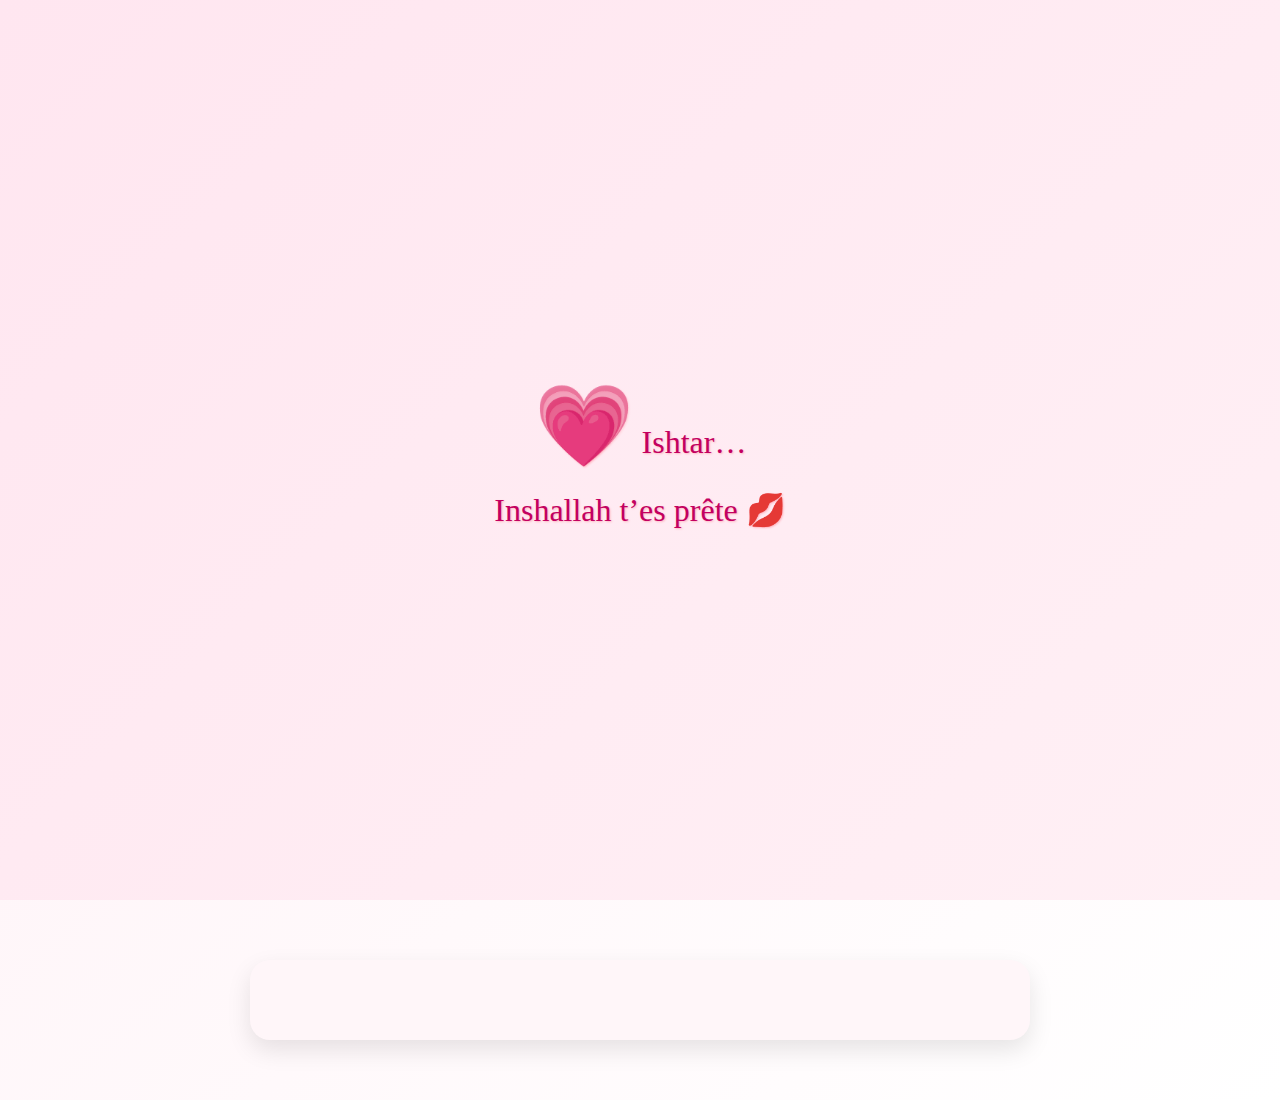
==== index.html @ e8a22be5 "popupjj" ====
<!DOCTYPE html>
<html lang="fr">
<head>
  <meta charset="UTF-8" />
  <meta name="viewport" content="width=device-width, initial-scale=1.0, maximum-scale=1.0, user-scalable=no"/>
  <meta name="description" content="Un jeu de piste romantique personnalisé"/>
  <title>Un voyage jusqu’à moi</title>

  <!-- STYLE -->
  <link rel="stylesheet" href="style.css" />

  <!-- PWA & THEME -->
  <link rel="manifest" href="manifest.json" />
  <meta name="theme-color" content="#ffa5c0" media="(prefers-color-scheme: light)"/>
  <meta name="theme-color" content="#ff80ab" media="(prefers-color-scheme: dark)"/>
  <meta name="mobile-web-app-capable" content="yes">
  <meta name="apple-mobile-web-app-capable" content="yes" />
  <meta name="apple-mobile-web-app-status-bar-style" content="default" />
  <meta name="apple-mobile-web-app-title" content="Un voyage jusqu’à moi" />

  <!-- ICONES -->
  <link rel="apple-touch-icon" href="icon-192.png" />
  <link rel="apple-touch-startup-image" href="icon-512.png"/>
  <link rel="icon" type="image/png" sizes="192x192" href="icon-192.png" />
  <link rel="icon" type="image/png" sizes="512x512" href="icon-512.png" />
  <link rel="shortcut icon" href="icon-192.png" />

  <!-- SERVICE WORKER -->
  <script>
    if ('serviceWorker' in navigator) {
      window.addEventListener('load', () => {
        navigator.serviceWorker.register('/service-worker.js', {
          scope: '/'
        }).then(registration => {
          console.log('✅ Service Worker enregistré avec succès');
        }).catch(error => {
          console.error('❌ Erreur lors de l\'enregistrement du Service Worker:', error);
        });
      });
    }
  </script>
</head>

<body>
  <!-- 🔐 Code d'accès -->
  <div id="accessCodeOverlay" class="overlay">
    <div class="popup" role="dialog" aria-labelledby="access-title">
      <h2 id="access-title">Code d'accès requis</h2>
      <p>Ton code de jeu sera donné jeudi à 21h, reste à l’affût !</p>
      <p style="color: brown;"><strong>MONTE LE SON DE TON TÉLÉPHONE ET AUTORISE LES NOTIFICATIONS</strong></p>
      <p style="color: rgb(255, 15, 15);">Tu peux suivre ta progression sur le button rose en bas </p>
      <form id="accessForm" onsubmit="handleAccessCode(event)">
        <input type="password" id="accessCodeInput" placeholder="Entrez le code d'accès" autocomplete="off" />
        <button type="submit">Valider</button>
      </form>
      <p id="accessError" class="error-message"></p>
    </div>
  </div>

  <!-- 🎬 Écran de préchargement romantique -->
  <div id="loader" class="loader" role="status" aria-label="Chargement">
    <div class="loader-inner">
      <p class="loader-text">
        <span class="heart">💗</span> Ishtar…<br>Inshallah t’es prête 💋
      </p>
    </div>
  </div>

  <!-- 🌸 Contenu principal -->
  <main id="mainContent">
    <!-- Bouton fixe pour la carte -->
    <button id="mapButton" class="map-toggle" onclick="toggleMap()">
      <span>📍</span>
      <div class="map-indicator">Voir ta progression!</div>
    </button>
    
    <!-- Carte de progression -->
    <div id="progressMap" class="progress-map">
      <div class="progress-header">
        <h3 class="progress-title">Ta progression 🗺️</h3>
        <div class="progress-bar">
          <div class="progress-bar-fill"></div>
        </div>
      </div>
      <div class="steps-container"></div>
    </div>
    <section class="intro" id="intro">
      <div class="intro-content">
        <h1>Yéééé Tu as trouver  💖</h1>
        <p>
          Avoue tu a essayé le 5 mai 2024 avant que mama te donne le code ? !<br>
          Si tu as essayé c'est pas c'etait juste un rappel va au bout des mission snon tu peux en louper gros et lis BIEN<br>
          Bref, Je suis trop content de te retrouver ici !<br>
          Tu vas vivre une aventure unique, douce et un peu magique ✨<br>
          Avant de cliquer sur <strong>Goo Je suis chaud</strong>, <a href="regles.html" class="regles-link">lis d’abord les règles et le but du jeu</a>.
        </p>
        <button onclick="startGame()" aria-label="Commencer le jeu">Goo Je suis chaud</button>
        <p id="startMessage" class="fade-in-message" style="display: none;">
          🥰 Ahaa Pinguin... Là y’a plus de marche arrière 😈<br>
          Mais je sais que tu vas réussir. Je crois en toi, dindon ❤️
        </p>
      </div>
    </section>

    <!-- Conteneur de dialogue avec zone dédiée pour les messages -->
    <div id="dialogue-container" role="region" aria-live="polite">
      <div id="dialogue-message" class="message"></div>
    </div>

    <!-- Conteneur d'étapes avec zone dédiée pour les indices -->
    <section id="step-container" class="container" role="region" aria-live="polite">
      <div id="step-content"></div>
      <div id="hint-container" class="message-container">
        <div id="message"></div>
      </div>
    </section>
  </main>

  <!-- Scripts -->
  <script>
    // Handler for access code
    function handleAccessCode(event) {
      event.preventDefault();
      try {
        checkAccessCode();
      } catch(e) {
        console.error('Erreur:', e);
      }
    }

    // Handler for hints
    function handleHint(hint) {
      event.preventDefault();
      try {
        showHint(hint);
      } catch(e) {
        console.error('Erreur hint:', e);
      }
      return false;
    }
  </script>
  <script src="script.js" defer></script>
</body>
</html>
---- style.css ----
body {
  margin: 0;
  padding: 0;
  font-family: 'Playfair Display', serif;
  background: linear-gradient(to bottom right, #fff0f5, #ffffff);
  color: #4a2c2a;
  overflow-x: hidden;
}

.intro {
  position: relative;
  width: 100%;
  height: 100vh;
  overflow: hidden;
  background: black;
  transition: opacity 0.5s ease-out;
}

#introVideo {
  width: 100%;
  height: 100%;
  object-fit: cover;
  opacity: 0.7;
}

.intro-content {
  position: absolute;
  top: 50%;
  left: 50%;
  transform: translate(-50%, -50%);
  text-align: center;
  background: rgba(255, 255, 255, 0.8);
  padding: 30px;
  border-radius: 20px;
  max-width: 80%;
}

.intro-content h1 {
  font-size: 2.5rem;
  margin-bottom: 15px;
}

.intro-content p {
  font-size: 1.2rem;
}

.intro-content button {
  margin-top: 20px;
  padding: 12px 25px;
  font-size: 18px;
  background: linear-gradient(to right, #ff7cae, #ffa1cb);
  color: white;
  border: none;
  border-radius: 12px;
  cursor: pointer;
  transition: all 0.3s ease;
}

.intro-content button:hover {
  background: linear-gradient(to right, #ff5c99, #ff92b9);
}

.container {
  max-width: 700px;
  margin: 60px auto;
  padding: 40px;
  background: #fff6f9;
  border-radius: 20px;
  box-shadow: 0 10px 25px rgba(0, 0, 0, 0.1);
  animation: fadeIn 1s ease;
  text-align: center;
}

input[type="text"] {
  padding: 12px;
  width: 80%;
  font-size: 16px;
  border: 1px solid #ffb6c1;
  border-radius: 8px;
  margin-top: 20px;
}

button {
  padding: 12px 20px;
  background: linear-gradient(to right, #ff8aaf, #ffb1c9);
  color: white;
  font-size: 16px;
  border: none;
  border-radius: 8px;
  cursor: pointer;
  margin-top: 20px;
}

button:hover {
  background: linear-gradient(to right, #ff709b, #ffa3be);
}

.message {
  margin-top: 15px;
  font-size: 1.1em;
  min-height: 50px;
  /* Ajout d'une hauteur minimum */
  position: relative;
  /* Pour le positionnement absolu des hints */
  display: block !important;
}

.hint-link {
  display: inline-block;
  margin-top: 10px;
  font-size: 0.95em;
  color: #d94f78;
  text-decoration: underline;
  cursor: pointer;
}

.hint-link:hover {
  color: #ff1a4f;
  text-decoration: none;
}

.hint-box {
  background: #fffbe8;
  color: #6a4e25;
  border-left: 5px solid #f5b042;
  padding: 15px;
  border-radius: 10px;
  margin: 10px 0;
  position: relative;
  z-index: 10;
  display: block !important;
  opacity: 1 !important;
  visibility: visible !important;
  box-shadow: 0 2px 8px rgba(0, 0, 0, 0.1);
  transform: translateY(0);
  transition: transform 0.3s ease, box-shadow 0.3s ease;
}

.hint-box:hover {
  transform: translateY(-2px);
  box-shadow: 0 4px 12px rgba(0, 0, 0, 0.15);
}

.error {
  background-color: #ffdada;
  color: #a60000;
}

.success {
  color: #4CAF50;
  font-weight: bold;
  font-size: 1.5rem;
  margin-top: 40px;
}

@keyframes fadeIn {
  from {
    opacity: 0;
    transform: translateY(20px);
  }

  to {
    opacity: 1;
    transform: translateY(0);
  }
}

.fade-in {
  animation: fadeIn 0.6s ease-in-out;
}

.fade-out {
  opacity: 0;
  transition: opacity 0.5s ease;
}

/* Loader romantique */
.loader {
  position: fixed;
  top: 0;
  left: 0;
  width: 100vw;
  height: 100vh;
  background: linear-gradient(135deg, #ffe6f0, #fff0f5);
  display: flex;
  justify-content: center;
  align-items: center;
  z-index: 1100;
}

.loader-inner {
  text-align: center;
  animation: pulse 2s infinite;
}

.loader-text {
  font-size: 2em;
  font-family: 'Playfair Display', serif;
  color: #c30060;
  text-shadow: 1px 1px 2px #ffb6c1;
  line-height: 1.5;
}

.heart {
  font-size: 2.5em;
  animation: heartbeat 1.5s infinite;
}

.fade-out {
  animation: fadeOut 1s ease forwards;
}

@keyframes heartbeat {

  0%,
  100% {
    transform: scale(1);
  }

  50% {
    transform: scale(1.3);
  }
}

@keyframes pulse {
  0% {
    opacity: 0.8;
  }

  50% {
    opacity: 1;
  }

  100% {
    opacity: 0.8;
  }
}

@keyframes fadeOut {
  to {
    opacity: 0;
    visibility: hidden;
  }
}

.fade-in-message {
  animation: fadeIn 1s ease-in-out;
  margin-top: 20px;
  font-size: 1.1em;
  color: #c30060;
  text-shadow: 1px 1px 2px #ffd1dc;
}

.overlay {
  position: fixed;
  top: 0;
  left: 0;
  width: 100%;
  height: 100%;
  background-color: rgba(0, 0, 0, 0.8);
  display: flex;
  justify-content: center;
  align-items: center;
  z-index: 1000;
}

.popup {
  background-color: white;
  padding: 30px;
  border-radius: 8px;
  text-align: center;
  max-width: 400px;
  width: 90%;
}

.popup h2 {
  margin-bottom: 20px;
  color: #333;
}

.popup input {
  width: 100%;
  padding: 10px;
  margin: 10px 0;
  border: 1px solid #ddd;
  border-radius: 4px;
}

.error-message {
  color: red;
  margin-top: 10px;
  font-size: 14px;
}

#dialogue-container {
  max-width: 600px;
  margin: 20px auto;
  padding: 20px;
  display: none;
  /* Caché par défaut */
  animation: fadeIn 0.5s ease-in;
  z-index: 900;
}

.dialogue-box {
  background-color: #fff5f8;
  padding: 20px;
  border-radius: 15px;
  box-shadow: 0 4px 15px rgba(255, 182, 193, 0.2);
  margin-bottom: 20px;
  transition: transform 0.2s ease, box-shadow 0.2s ease;
}

.dialogue-box:hover {
  transform: translateY(-2px);
  box-shadow: 0 5px 15px rgba(255, 182, 193, 0.3);
}

.dialogue-text {
  font-size: 1.2em;
  color: #ff4d7e;
  margin-bottom: 15px;
}

.dialogue-input {
  width: 100%;
  padding: 12px;
  border: 2px solid #ffb6c1;
  border-radius: 8px;
  margin-bottom: 15px;
  font-size: 1em;
  transition: border-color 0.2s ease, box-shadow 0.2s ease;
}

.dialogue-input:focus {
  border-color: #ff4d7e;
  outline: none;
  box-shadow: 0 0 0 2px rgba(255, 77, 126, 0.2);
}

.dialogue-button {
  background-color: #ff4d7e;
  color: white;
  padding: 10px 20px;
  border: none;
  border-radius: 8px;
  cursor: pointer;
  transition: all 0.3s ease;
}

.dialogue-button:hover {
  background-color: #ff1a4f;
  transform: scale(1.05);
}

.dialogue-reaction {
  margin-top: 20px;
  background: #fff0f5;
  border-left: 5px solid #ff69b4;
  padding: 15px;
  border-radius: 10px;
  font-style: italic;
  color: #b30059;
  animation: fadeIn 1s ease-in-out;
}

.fade-in {
  opacity: 0;
  animation: fadeIn 0.8s forwards;
}

.appear-smooth {
  animation: appearZoom 1.4s ease-out forwards;
  opacity: 0;
  transform: scale(0.8);
}

@keyframes appearZoom {
  0% {
    opacity: 0;
    transform: scale(0.8);
  }

  60% {
    opacity: 1;
    transform: scale(1.05);
  }

  100% {
    transform: scale(1);
  }
}

@keyframes fadeIn {
  from {
    opacity: 0;
    transform: translateY(10px);
  }

  to {
    opacity: 1;
    transform: translateY(0);
  }
}

.hint-box {
  background: #fffbe8;
  color: #6a4e25;
  border-left: 5px solid #f5b042;
  padding: 10px 15px;
  border-radius: 10px;
  margin-top: 10px;
  display: block !important;
  /* Forcer l'affichage */
  opacity: 1 !important;
  /* Forcer l'opacité */
  visibility: visible !important;
  animation: fadeIn 0.5s ease-in-out;
}

.error {
  background: #ffe6e6 !important;
  color: #a94442 !important;
  border-left-color: #e74c3c !important;
}

/* Loader romantique */
.summary-box {
  background: rgba(255, 255, 255, 0.95);
  border-radius: 15px;
  padding: 20px;
  box-shadow: 0 0 20px rgba(255, 192, 203, 0.5);
  max-width: 600px;
  margin: 20px auto;
}

.responses-list {
  margin: 20px 0;
  max-height: 60vh;
  overflow-y: auto;
  padding: 10px;
  border: 1px solid pink;
  border-radius: 10px;
}

.response-item {
  background: #fdf7ff;
  border-left: 5px solid #c27ba0;
  margin: 10px 0;
  padding: 10px 15px;
  border-radius: 10px;
  transition: transform 0.2s ease, box-shadow 0.2s ease;
}

.response-item:hover {
  transform: translateY(-2px);
  box-shadow: 0 5px 15px rgba(255, 182, 193, 0.3);
}

.response-item .reaction {
  font-style: italic;
  color: #7a3e5f;
  margin-top: 5px;
}

.question {
  color: #ff4081;
  font-weight: bold;
  margin-bottom: 5px;
}

.answer {
  color: #333;
  padding-left: 15px;
}

.next-step-hint {
  margin-top: 20px;
  font-weight: bold;
  color: #ff4081;
}

.start-adventure-btn {
  background: linear-gradient(45deg, #ff4081, #ff80ab);
  color: white;
  border: none;
  padding: 12px 25px;
  border-radius: 25px;
  font-size: 1.1em;
  cursor: pointer;
  margin-top: 20px;
  transition: all 0.3s ease;
}

.start-adventure-btn:hover {
  transform: scale(1.05);
  background: linear-gradient(45deg, #ff1a4f, #ff4081);
}

.step-text h3 {
  color: #ff4081;
  margin-bottom: 10px;
  font-size: 1.5em;
}

.step-text .timing {
  color: #666;
  font-style: italic;
  margin-bottom: 15px;
  padding: 5px 10px;
  background: #fff3f7;
  border-radius: 5px;
  display: inline-block;
}

.step-text .enigme {
  margin-top: 15px;
}

.step-text .enigme strong {
  color: #ff4081;
}

.dialogue-next-btn {
  margin-top: 20px;
  padding: 12px 24px;
  font-size: 1rem;
  background-color: #ff4081;
  color: white;
  border: none;
  border-radius: 12px;
  cursor: pointer;
  box-shadow: 0 3px 8px rgba(0, 0, 0, 0.2);
  transition: transform 0.2s ease;
}

.dialogue-next-btn:hover {
  transform: scale(1.05);
}

.final-step,
.ending {
  text-align: center;
  padding: 40px 20px;
  color: #ff4081;
  animation: fadeIn 2s ease-in;
}

.final-step .soft-fade {
  font-size: 1.2em;
  opacity: 0.85;
  margin: 10px 0;
}

.big-button {
  background-color: #ff5e91;
  color: white;
  padding: 15px 30px;
  font-size: 1.3em;
  border: none;
  border-radius: 12px;
  margin-top: 20px;
  cursor: pointer;
  animation: pulse 2s infinite;
}

.heartbeat {
  animation: pulse 1.5s infinite;
}

@keyframes pulse {
  0% {
    transform: scale(1);
  }

  50% {
    transform: scale(1.07);
  }

  100% {
    transform: scale(1);
  }
}

.zoom-smooth {
  animation: zoomSoft 2s ease-in-out infinite;
  transform-origin: center;
}

@keyframes zoomSoft {
  0% {
    transform: scale(1);
  }

  50% {
    transform: scale(1.06);
  }

  100% {
    transform: scale(1);
  }
}

/* Carte de progression */
.progress-map {
  position: fixed;
  bottom: 20px;
  right: 20px;
  background: rgba(255, 255, 255, 0.95);
  border-radius: 15px;
  padding: 15px;
  box-shadow: 0 5px 20px rgba(0, 0, 0, 0.2);
  z-index: 1000;
  transform: translateX(120%);
  transition: transform 0.3s ease;
}

.progress-map.visible {
  transform: translateX(0);
}

.progress-title {
  color: #ff4081;
  font-weight: bold;
  margin-bottom: 10px;
  text-align: center;
}

.steps-container {
  display: flex;
  flex-direction: column;
  gap: 10px;
  max-height: 300px;
  overflow-y: auto;
}

.map-step {
  position: relative;
  padding: 15px;
  margin: 8px 0;
  border-radius: 12px;
  transition: all 0.3s ease;
  filter: blur(4px);
  opacity: 0.7;
  pointer-events: none;
  background: rgba(255, 255, 255, 0.8);
}

.map-step.completed {
  background: #fff0f7;
  border-color: #ffb6c1;
  filter: blur(0);
  opacity: 1;
  pointer-events: auto;
  transform: translateY(-2px);
}

.map-step.current {
  background: #ff4081;
  color: white;
  transform: scale(1.02);
  box-shadow: 0 4px 15px rgba(255, 64, 129, 0.3);
  filter: blur(2px);
  opacity: 0.9;
  pointer-events: auto;
}

.step-icon,
.step-name {
  transition: all 0.3s ease;
}

.map-step:not(.completed):not(.current) .step-icon,
.map-step:not(.completed):not(.current) .step-name {
  filter: blur(3px);
}

.map-step.completed .step-icon {
  animation: completedStep 0.6s ease-out;
}

.step-badge {
  position: absolute;
  top: -10px;
  right: -10px;
  background: gold;
  border-radius: 50%;
  width: 24px;
  height: 24px;
  display: flex;
  align-items: center;
  justify-content: center;
  font-size: 12px;
  box-shadow: 0 2px 5px rgba(0, 0, 0, 0.2);
  transform: scale(0);
  transition: transform 0.3s ease;
}

.map-step.completed .step-badge {
  transform: scale(1);
}

@keyframes completedStep {
  0% {
    transform: scale(1);
  }

  50% {
    transform: scale(1.4);
  }

  100% {
    transform: scale(1);
  }
}

.map-toggle {
  position: absolute;
  left: -45px;
  top: 50%;
  transform: translateY(-50%);
  width: 45px;
  height: 45px;
  background: linear-gradient(45deg, #ff4081, #ff80ab);
  border: none;
  border-radius: 12px 0 0 12px;
  color: white;
  font-size: 20px;
  cursor: pointer;
  transition: all 0.3s ease;
  box-shadow: -2px 0 10px rgba(255, 64, 129, 0.2);
}

.map-toggle:hover {
  width: 50px;
  font-size: 22px;
}

/* Carte de progression améliorée */
.progress-map {
  position: fixed;
  bottom: 20px;
  right: 20px;
  background: rgba(255, 255, 255, 0.98);
  border-radius: 20px;
  padding: 20px;
  box-shadow: 0 5px 30px rgba(255, 105, 180, 0.2);
  z-index: 1000;
  transform: translateX(120%);
  transition: all 0.4s cubic-bezier(0.4, 0, 0.2, 1);
  min-width: 280px;
  backdrop-filter: blur(10px);
}

.progress-bar {
  height: 4px;
  background: #ffe0eb;
  border-radius: 10px;
  margin: 10px 0;
  overflow: hidden;
}

.progress-bar-fill {
  height: 100%;
  background: linear-gradient(45deg, #ff4081, #ff80ab);
  transition: width 0.5s ease;
}

.map-step {
  position: relative;
  padding: 15px;
  margin: 8px 0;
  border-radius: 12px;
  transition: all 0.3s ease;
  filter: blur(4px);
  opacity: 0.7;
  pointer-events: none;
  background: rgba(255, 255, 255, 0.8);
}

.map-step.completed {
  background: #fff0f7;
  border-color: #ffb6c1;
  filter: blur(0);
  opacity: 1;
  pointer-events: auto;
  transform: translateY(-2px);
}

.map-step.current {
  background: #ff4081;
  color: white;
  transform: scale(1.02);
  box-shadow: 0 4px 15px rgba(255, 64, 129, 0.3);
  filter: blur(2px);
  opacity: 0.9;
  pointer-events: auto;
}

.step-icon,
.step-name {
  transition: all 0.3s ease;
}

.map-step:not(.completed):not(.current) .step-icon,
.map-step:not(.completed):not(.current) .step-name {
  filter: blur(3px);
}

.map-step.completed .step-icon {
  animation: completedStep 0.6s ease-out;
}

.step-badge {
  position: absolute;
  top: -10px;
  right: -10px;
  background: gold;
  border-radius: 50%;
  width: 24px;
  height: 24px;
  display: flex;
  align-items: center;
  justify-content: center;
  font-size: 12px;
  box-shadow: 0 2px 5px rgba(0, 0, 0, 0.2);
  transform: scale(0);
  transition: transform 0.3s ease;
}

.map-step.completed .step-badge {
  transform: scale(1);
}

@keyframes completedStep {
  0% {
    transform: scale(1);
  }

  50% {
    transform: scale(1.4);
  }

  100% {
    transform: scale(1);
  }
}

.map-toggle {
  position: absolute;
  left: -45px;
  top: 50%;
  transform: translateY(-50%);
  width: 45px;
  height: 45px;
  background: linear-gradient(45deg, #ff4081, #ff80ab);
  border: none;
  border-radius: 12px 0 0 12px;
  color: white;
  font-size: 20px;
  cursor: pointer;
  transition: all 0.3s ease;
  box-shadow: -2px 0 10px rgba(255, 64, 129, 0.2);
}

.map-toggle:hover {
  width: 50px;
  font-size: 22px;
}

/* Styles de base de la carte */
.progress-map {
  position: fixed;
  bottom: 20px;
  right: 20px;
  width: 300px;
  background: rgba(255, 255, 255, 0.98);
  /* backdrop-filter: blur(10px); */
  border-radius: 20px;
  padding: 20px;
  box-shadow: 0 5px 30px rgba(255, 105, 180, 0.2);
  z-index: 1000;
  transform: translateX(120%);
  transition: all 0.4s cubic-bezier(0.4, 0, 0.2, 1);
}

/* Styles Mobile */
@media screen and (max-width: 768px) {
  .container {
    margin: 20px auto;
    padding: 20px;
    width: 90%;
  }

  .intro-content {
    padding: 20px;
    width: 90%;
    max-width: none;
  }

  .intro-content h1 {
    font-size: 2rem;
  }

  .intro-content p {
    font-size: 1rem;
  }

  /* Ajuster la carte de progression */
  .progress-map {
    bottom: 0;
    right: 0;
    width: 100%;
    max-width: 100%;
    border-radius: 20px 20px 0 0;
    transform: translateY(95%);
  }

  .progress-map.visible {
    transform: translateY(0);
  }

  .map-toggle {
    top: -45px;
    left: 50%;
    transform: translateX(-50%);
    border-radius: 12px 12px 0 0;
    width: 60px;
  }

  /* Ajuster les dialogues */
  .dialogue-box {
    margin: 10px;
    padding: 15px;
  }

  .dialogue-input {
    width: calc(100% - 20px);
  }

  /* Ajuster les étapes */
  .step-box {
    margin: 10px;
    padding: 15px;
  }

  input[type="text"] {
    width: calc(100% - 20px);
    font-size: 16px;
    /* Empêcher le zoom sur iOS */
  }

  /* Ajuster le loader */
  .loader-text {
    font-size: 1.5em;
    padding: 0 20px;
  }

  /* Ajuster la popup */
  .popup {
    width: 85%;
    padding: 20px;
    margin: 10px;
  }

  /* Styles pour les animations */
  .fade-in {
    animation-duration: 0.4s;
  }

  /* Optimiser les performances */
  * {
    -webkit-tap-highlight-color: transparent;
  }

  .hint-box {
    margin: 10px 0;
    padding: 12px;
  }

  .progress-map {
    width: 100%;
    bottom: 0;
    right: 0;
    left: 0;
    border-radius: 20px 20px 0 0;
    padding: 15px;
    transform: translateY(95%);
    max-height: 80vh;
    overflow-y: auto;
  }

  .progress-map.visible {
    transform: translateY(0);
  }

  .map-toggle {
    position: absolute;
    top: -40px;
    left: 50%;
    transform: translateX(-50%);
    border-radius: 20px 20px 0 0;
    width: 60px;
    height: 40px;
  }

  .steps-container {
    padding-bottom: env(safe-area-inset-bottom);
    /* Support pour iPhone X+ */
  }

  .map-step {
    padding: 12px;
    margin: 6px 0;
  }

  /* Optimisation pour écrans très petits */
  @media screen and (max-height: 500px) {
    .progress-map {
      max-height: 60vh;
    }
  }
}

/* Animation de transition */
@keyframes slideUp {
  from {
    transform: translateY(100%);
  }

  to {
    transform: translateY(0);
  }
}

@keyframes slideDown {
  from {
    transform: translateY(0);
  }

  to {
    transform: translateY(100%);
  }
}

/* Fix pour les très petits écrans */
@media screen and (max-width: 320px) {
  .intro-content h1 {
    font-size: 1.8rem;
  }

  button {
    width: 100%;
  }
}

/* Fix pour le clavier virtuel */
@media screen and (max-height: 500px) {
  .progress-map {
    display: none;
  }
}
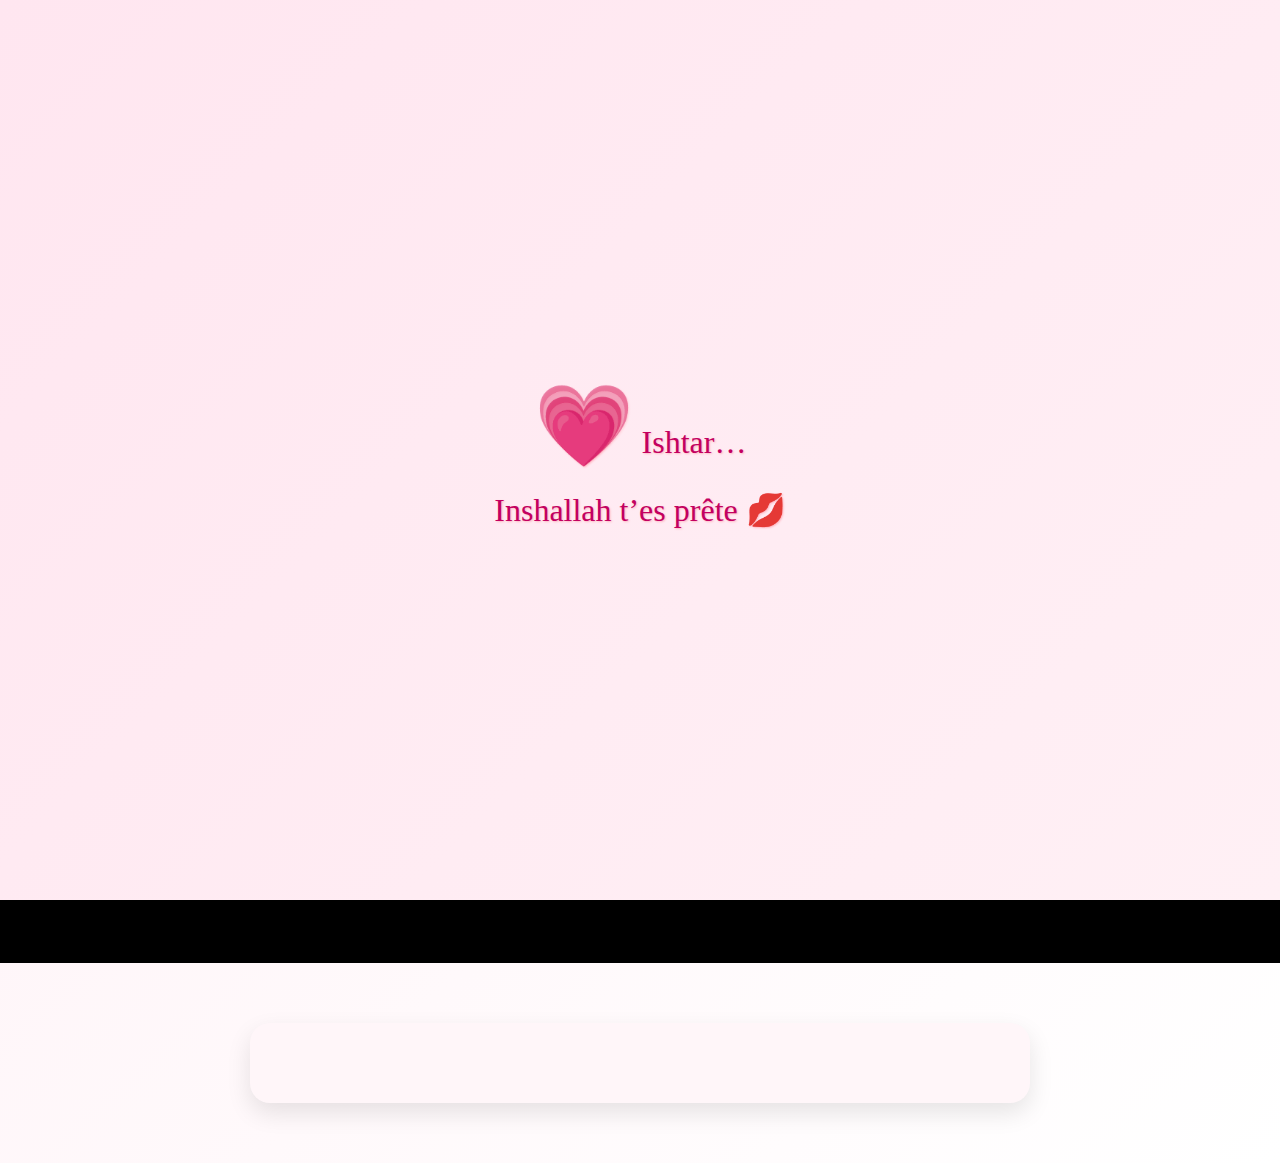
==== commit 1739504f: "final" ====
--- a/index.html
+++ b/index.html
@@ -48,7 +48,7 @@
       <h2 id="access-title">Code d'accès requis</h2>
       <p>Ton code de jeu sera donné jeudi à 21h, reste à l’affût !</p>
       <p style="color: brown;"><strong>MONTE LE SON DE TON TÉLÉPHONE ET AUTORISE LES NOTIFICATIONS</strong></p>
-      <p style="color: rgb(255, 15, 15);">Tu peux suivre ta progression sur le button rose en bas </p>
+      <p style="color: rgb(255, 15, 15);">Tu peux suivre ta progression sur le button rose en haut a gauche </p>
       <form id="accessForm" onsubmit="handleAccessCode(event)">
         <input type="password" id="accessCodeInput" placeholder="Entrez le code d'accès" autocomplete="off" />
         <button type="submit">Valider</button>
@@ -71,7 +71,7 @@
     <!-- Bouton fixe pour la carte -->
     <button id="mapButton" class="map-toggle" onclick="toggleMap()">
       <span>📍</span>
-      <div class="map-indicator">Voir ta progression!</div>
+      
     </button>
     
     <!-- Carte de progression -->
--- a/style.css
+++ b/style.css
@@ -525,7 +525,7 @@
   margin-top: 20px;
   padding: 12px 24px;
   font-size: 1rem;
-  background-color: #ff4081;
+  background-color: #ff4040;
   color: white;
   border: none;
   border-radius: 12px;
@@ -601,59 +601,7 @@
   }
 }
 
-/* Carte de progression */
-.progress-map {
-  position: fixed;
-  bottom: 20px;
-  right: 20px;
-  background: rgba(255, 255, 255, 0.95);
-  border-radius: 15px;
-  padding: 15px;
-  box-shadow: 0 5px 20px rgba(0, 0, 0, 0.2);
-  z-index: 1000;
-  transform: translateX(120%);
-  transition: transform 0.3s ease;
-}
-
-.progress-map.visible {
-  transform: translateX(0);
-}
-
-.progress-title {
-  color: #ff4081;
-  font-weight: bold;
-  margin-bottom: 10px;
-  text-align: center;
-}
-
-.steps-container {
-  display: flex;
-  flex-direction: column;
-  gap: 10px;
-  max-height: 300px;
-  overflow-y: auto;
-}
-
-.map-step {
-  position: relative;
-  padding: 15px;
-  margin: 8px 0;
-  border-radius: 12px;
-  transition: all 0.3s ease;
-  filter: blur(4px);
-  opacity: 0.7;
-  pointer-events: none;
-  background: rgba(255, 255, 255, 0.8);
-}
-
-.map-step.completed {
-  background: #fff0f7;
-  border-color: #ffb6c1;
-  filter: blur(0);
-  opacity: 1;
-  pointer-events: auto;
-  transform: translateY(-2px);
-}
+
 
 .map-step.current {
   background: #ff4081;
@@ -714,101 +662,107 @@
   }
 }
 
-.map-toggle {
-  position: absolute;
-  left: -45px;
-  top: 50%;
-  transform: translateY(-50%);
-  width: 45px;
-  height: 45px;
-  background: linear-gradient(45deg, #ff4081, #ff80ab);
-  border: none;
-  border-radius: 12px 0 0 12px;
-  color: white;
-  font-size: 20px;
-  cursor: pointer;
-  transition: all 0.3s ease;
-  box-shadow: -2px 0 10px rgba(255, 64, 129, 0.2);
-}
-
-.map-toggle:hover {
-  width: 50px;
-  font-size: 22px;
-}
-
-/* Carte de progression améliorée */
+/* ════════════════════════════════════ */
+/* 🌸 CARTE DE PROGRESSION (améliorée) */
+/* ════════════════════════════════════ */
+
 .progress-map {
   position: fixed;
   bottom: 20px;
   right: 20px;
-  background: rgba(255, 255, 255, 0.98);
+  width: 320px;
+  max-height: 80vh;
+  background: rgba(255, 255, 255, 0.95);
+  backdrop-filter: blur(12px);
   border-radius: 20px;
-  padding: 20px;
-  box-shadow: 0 5px 30px rgba(255, 105, 180, 0.2);
+  padding: 24px 20px;
+  box-shadow: 0 8px 25px rgba(255, 105, 180, 0.25);
   z-index: 1000;
+  overflow-y: auto;
   transform: translateX(120%);
-  transition: all 0.4s cubic-bezier(0.4, 0, 0.2, 1);
-  min-width: 280px;
-  backdrop-filter: blur(10px);
+  transition: transform 0.4s cubic-bezier(0.4, 0, 0.2, 1);
+}
+
+.progress-map.visible {
+  transform: translateX(0);
+}
+
+.progress-title {
+  color: #ff4081;
+  font-weight: 700;
+  font-size: 1.3em;
+  margin-bottom: 14px;
+  text-align: center;
+  letter-spacing: 0.5px;
 }
 
 .progress-bar {
-  height: 4px;
+  height: 5px;
   background: #ffe0eb;
   border-radius: 10px;
-  margin: 10px 0;
+  margin-bottom: 20px;
   overflow: hidden;
 }
 
 .progress-bar-fill {
   height: 100%;
-  background: linear-gradient(45deg, #ff4081, #ff80ab);
+  background: linear-gradient(90deg, #ff4081, #ff80ab);
   transition: width 0.5s ease;
+}
+
+/* Étapes individuelles */
+.steps-container {
+  display: flex;
+  flex-direction: column;
+  gap: 12px;
+  max-height: 60vh;
+  overflow-y: auto;
+  padding-bottom: env(safe-area-inset-bottom);
 }
 
 .map-step {
   position: relative;
-  padding: 15px;
-  margin: 8px 0;
-  border-radius: 12px;
+  padding: 16px;
+  margin: 0;
+  border-radius: 14px;
+  background: rgba(255, 255, 255, 0.85);
+  box-shadow: inset 0 0 0 2px #ffdde9;
   transition: all 0.3s ease;
-  filter: blur(4px);
-  opacity: 0.7;
+  filter: blur(3px);
+  opacity: 0.6;
   pointer-events: none;
-  background: rgba(255, 255, 255, 0.8);
+  transform: scale(0.98);
 }
 
 .map-step.completed {
   background: #fff0f7;
-  border-color: #ffb6c1;
   filter: blur(0);
   opacity: 1;
   pointer-events: auto;
-  transform: translateY(-2px);
+  transform: scale(1);
+  border-left: 5px solid #ffb6c1;
+  animation: completedStep 0.6s ease-out;
 }
 
 .map-step.current {
   background: #ff4081;
   color: white;
-  transform: scale(1.02);
   box-shadow: 0 4px 15px rgba(255, 64, 129, 0.3);
-  filter: blur(2px);
-  opacity: 0.9;
+  transform: scale(1.03);
+  filter: none;
+  opacity: 0.95;
   pointer-events: auto;
 }
 
-.step-icon,
-.step-name {
+.map-step .step-icon,
+.map-step .step-name {
   transition: all 0.3s ease;
 }
 
 .map-step:not(.completed):not(.current) .step-icon,
 .map-step:not(.completed):not(.current) .step-name {
-  filter: blur(3px);
-}
-
-.map-step.completed .step-icon {
-  animation: completedStep 0.6s ease-out;
+  filter: blur(2px);
+  opacity: 0.7;
 }
 
 .step-badge {
@@ -823,7 +777,7 @@
   align-items: center;
   justify-content: center;
   font-size: 12px;
-  box-shadow: 0 2px 5px rgba(0, 0, 0, 0.2);
+  box-shadow: 0 2px 6px rgba(0, 0, 0, 0.15);
   transform: scale(0);
   transition: transform 0.3s ease;
 }
@@ -832,13 +786,14 @@
   transform: scale(1);
 }
 
+/* Animation de badge */
 @keyframes completedStep {
   0% {
     transform: scale(1);
   }
 
   50% {
-    transform: scale(1.4);
+    transform: scale(1.3);
   }
 
   100% {
@@ -846,179 +801,13 @@
   }
 }
 
-.map-toggle {
-  position: absolute;
-  left: -45px;
-  top: 50%;
-  transform: translateY(-50%);
-  width: 45px;
-  height: 45px;
-  background: linear-gradient(45deg, #ff4081, #ff80ab);
-  border: none;
-  border-radius: 12px 0 0 12px;
-  color: white;
-  font-size: 20px;
-  cursor: pointer;
-  transition: all 0.3s ease;
-  box-shadow: -2px 0 10px rgba(255, 64, 129, 0.2);
-}
-
-.map-toggle:hover {
-  width: 50px;
-  font-size: 22px;
-}
-
-/* Styles de base de la carte */
-.progress-map {
-  position: fixed;
-  bottom: 20px;
-  right: 20px;
-  width: 300px;
-  background: rgba(255, 255, 255, 0.98);
-  /* backdrop-filter: blur(10px); */
-  border-radius: 20px;
-  padding: 20px;
-  box-shadow: 0 5px 30px rgba(255, 105, 180, 0.2);
-  z-index: 1000;
-  transform: translateX(120%);
-  transition: all 0.4s cubic-bezier(0.4, 0, 0.2, 1);
-}
-
-/* Styles Mobile */
-@media screen and (max-width: 768px) {
-  .container {
-    margin: 20px auto;
-    padding: 20px;
-    width: 90%;
-  }
-
-  .intro-content {
-    padding: 20px;
-    width: 90%;
-    max-width: none;
-  }
-
-  .intro-content h1 {
-    font-size: 2rem;
-  }
-
-  .intro-content p {
-    font-size: 1rem;
-  }
-
-  /* Ajuster la carte de progression */
+@media screen and (max-height: 500px) {
   .progress-map {
-    bottom: 0;
-    right: 0;
-    width: 100%;
-    max-width: 100%;
-    border-radius: 20px 20px 0 0;
-    transform: translateY(95%);
+    max-height: 60vh;
   }
 
   .progress-map.visible {
-    transform: translateY(0);
-  }
-
-  .map-toggle {
-    top: -45px;
-    left: 50%;
-    transform: translateX(-50%);
-    border-radius: 12px 12px 0 0;
-    width: 60px;
-  }
-
-  /* Ajuster les dialogues */
-  .dialogue-box {
-    margin: 10px;
-    padding: 15px;
-  }
-
-  .dialogue-input {
-    width: calc(100% - 20px);
-  }
-
-  /* Ajuster les étapes */
-  .step-box {
-    margin: 10px;
-    padding: 15px;
-  }
-
-  input[type="text"] {
-    width: calc(100% - 20px);
-    font-size: 16px;
-    /* Empêcher le zoom sur iOS */
-  }
-
-  /* Ajuster le loader */
-  .loader-text {
-    font-size: 1.5em;
-    padding: 0 20px;
-  }
-
-  /* Ajuster la popup */
-  .popup {
-    width: 85%;
-    padding: 20px;
-    margin: 10px;
-  }
-
-  /* Styles pour les animations */
-  .fade-in {
-    animation-duration: 0.4s;
-  }
-
-  /* Optimiser les performances */
-  * {
-    -webkit-tap-highlight-color: transparent;
-  }
-
-  .hint-box {
-    margin: 10px 0;
-    padding: 12px;
-  }
-
-  .progress-map {
-    width: 100%;
-    bottom: 0;
-    right: 0;
-    left: 0;
-    border-radius: 20px 20px 0 0;
-    padding: 15px;
-    transform: translateY(95%);
-    max-height: 80vh;
-    overflow-y: auto;
-  }
-
-  .progress-map.visible {
-    transform: translateY(0);
-  }
-
-  .map-toggle {
-    position: absolute;
-    top: -40px;
-    left: 50%;
-    transform: translateX(-50%);
-    border-radius: 20px 20px 0 0;
-    width: 60px;
-    height: 40px;
-  }
-
-  .steps-container {
-    padding-bottom: env(safe-area-inset-bottom);
-    /* Support pour iPhone X+ */
-  }
-
-  .map-step {
-    padding: 12px;
-    margin: 6px 0;
-  }
-
-  /* Optimisation pour écrans très petits */
-  @media screen and (max-height: 500px) {
-    .progress-map {
-      max-height: 60vh;
-    }
+    display: none;
   }
 }
 
